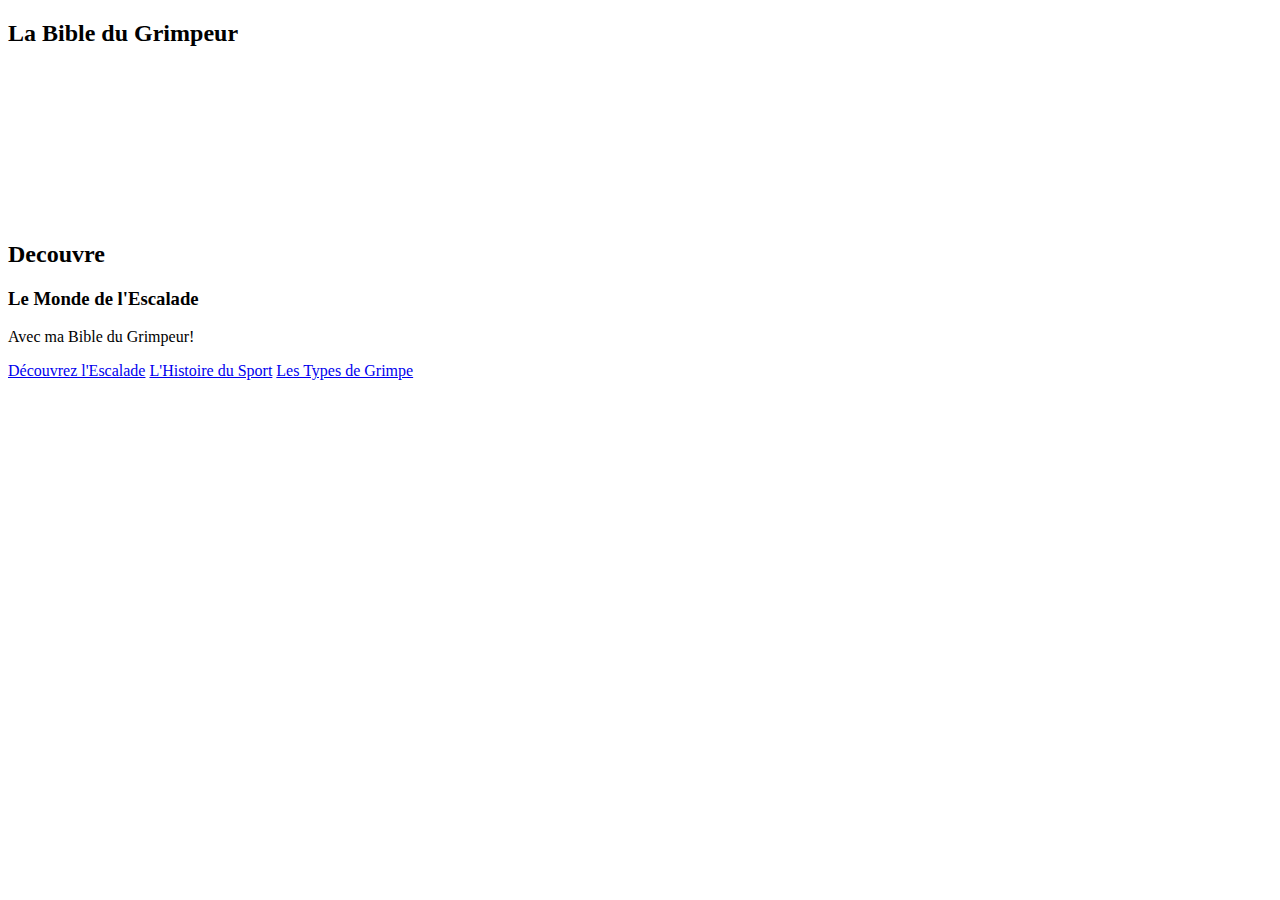
==== index.html @ 8ac79f4c "Update index.html" ====
<!DOCTYPE html>
<html lang="en">
  <head>
    <meta charset="UTF-8" />
    <meta http-equiv="X-UA-Compatible" content="IE=edge" />
    <meta name="viewport" content="width=device-width, initial-scale=1.0" />
    <link rel="stylesheet" href="css/landing.css" />
    <link
      href="https://fonts.googleapis.com/css2?family=Poppins&display=swap"
      rel="stylesheet"
    />
    <title>Bienvenue à la Bible du Grimpeur</title>
  </head>
  <body>
    <section class="showcase">
      <header>
        <h2 class="logo">La Bible du Grimpeur</h2>
      </header>
      <video src="climbing.mp4" muted loop autoplay></video>
      <div class="overlay"></div>
      <div class="text">
        <h2>Decouvre</h2>
        <h3>Le Monde de l'Escalade</h3>
        <p>Avec ma Bible du Grimpeur!</p>
        <a href="website.html">Découvrez l'Escalade</a>
        <a href="website.html/#history">L'Histoire du Sport</a>
        <a href="website.html/#type">Les Types de Grimpe</a>
      </div>
    </section>
  </body>
</html>
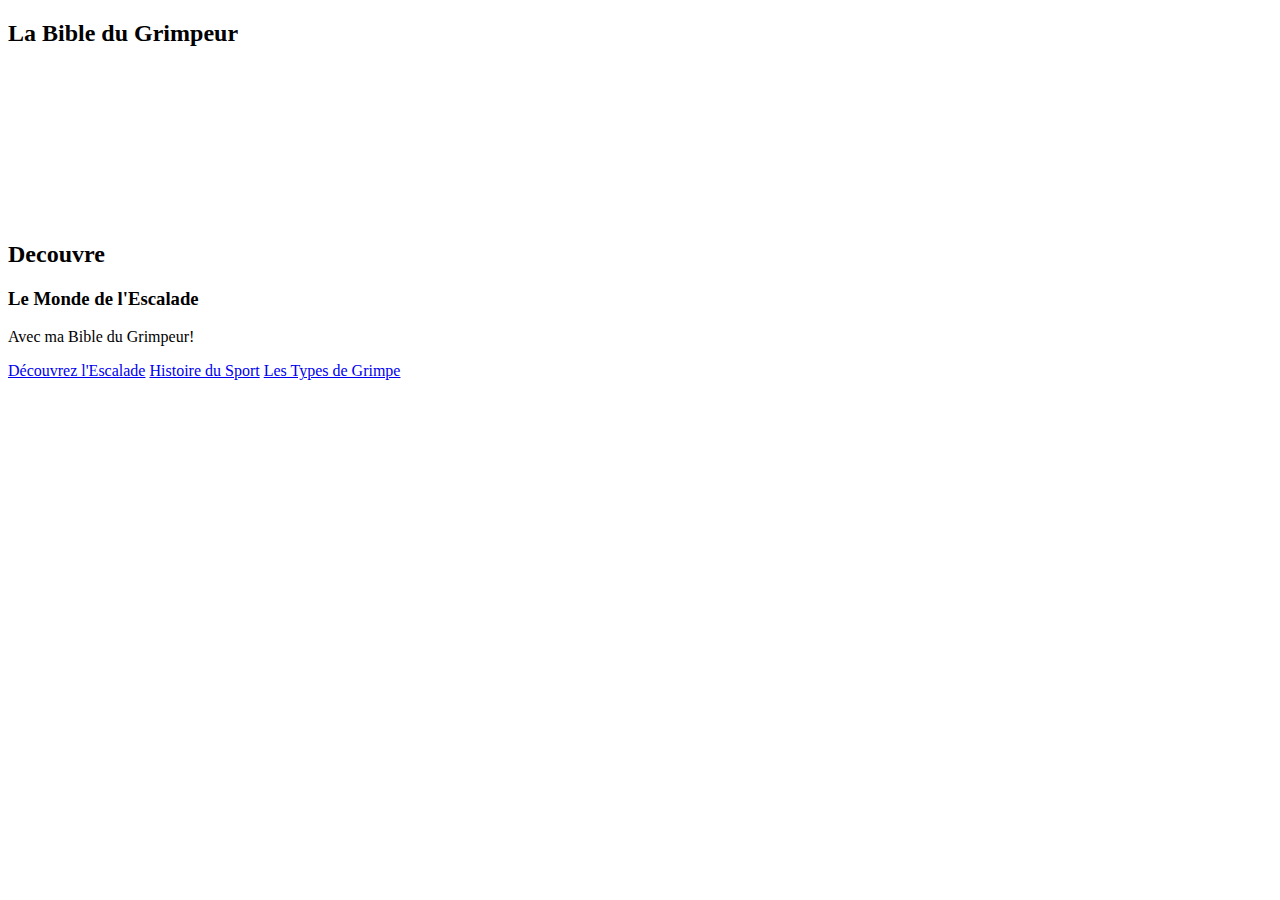
==== commit 78e6935d: "Update index.html" ====
--- a/index.html
+++ b/index.html
@@ -4,7 +4,7 @@
     <meta charset="UTF-8" />
     <meta http-equiv="X-UA-Compatible" content="IE=edge" />
     <meta name="viewport" content="width=device-width, initial-scale=1.0" />
-    <link rel="stylesheet" href="css/landing.css" />
+    <link rel="stylesheet" href="/labibledugrimpeur/css/landing.css" />
     <link
       href="https://fonts.googleapis.com/css2?family=Poppins&display=swap"
       rel="stylesheet"
@@ -23,8 +23,8 @@
         <h3>Le Monde de l'Escalade</h3>
         <p>Avec ma Bible du Grimpeur!</p>
         <a href="website.html">Découvrez l'Escalade</a>
-        <a href="website.html/#history">L'Histoire du Sport</a>
-        <a href="website.html/#type">Les Types de Grimpe</a>
+        <a href="website.html#history">Histoire du Sport</a>
+        <a href="website.html#type">Les Types de Grimpe</a>
       </div>
     </section>
   </body>
